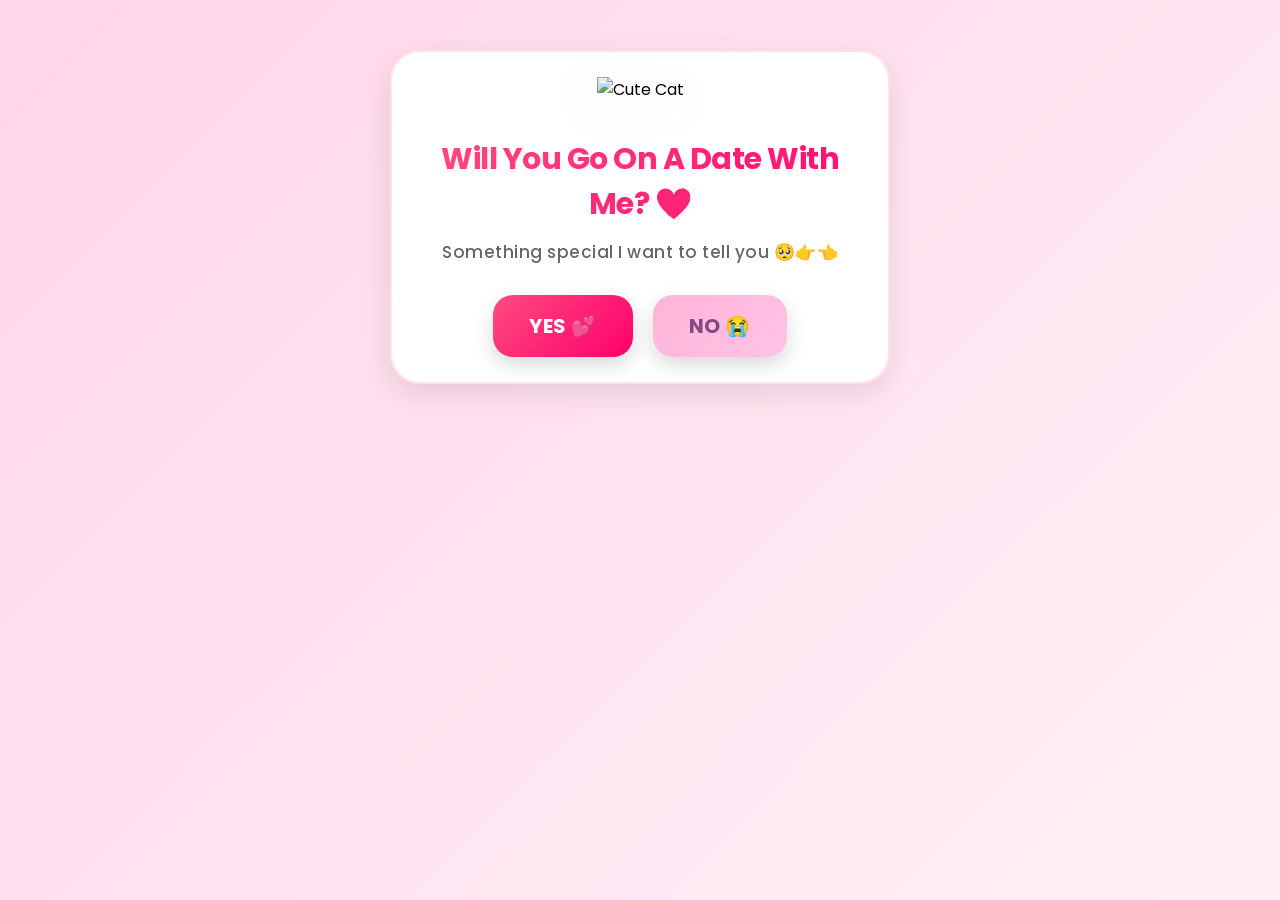
==== index.html @ a867fb10 "first commit" ====
<!DOCTYPE html>
<html lang="en">
<head>
<meta charset="UTF-8">
<meta name="viewport" content="width=device-width, initial-scale=1.0">

<title>A Question For You ❤️</title>

<link href="https://fonts.googleapis.com/css2?family=Poppins:wght@300;400;500;600;700&display=swap" rel="stylesheet">

<link rel="stylesheet" href="stylr.css">
</head>

<body>

<div class="floating-hearts"></div>

<div class="container">

    <div class="card">

        <img
        class="cat-gif"
        src="https://media.giphy.com/media/MDJ9IbxxvDUQM/giphy.gif"
        alt="Cute Cat">

        <h1>Will You Go On A Date With Me? 💖</h1>

        <p class="subtitle">
            Something special I want to tell you 🥺👉👈
        </p>

        <div class="btn-group">

            <button id="yesBtn" class="yes-btn">
                YES 💕
            </button>

            <button id="noBtn" class="no-btn">
                NO 😭
            </button>

        </div>

    </div>

</div>

<script>

const noBtn = document.getElementById("noBtn");

function moveButton() {

    const maxX = window.innerWidth - 180;
    const maxY = window.innerHeight - 100;

    const randomX = Math.floor(Math.random() * maxX);
    const randomY = Math.floor(Math.random() * maxY);

    noBtn.style.position = "fixed";
    noBtn.style.left = randomX + "px";
    noBtn.style.top = randomY + "px";
}

noBtn.addEventListener("mouseenter", moveButton);
noBtn.addEventListener("click", moveButton);

document.getElementById("yesBtn").addEventListener("click", () => {
    window.location.href = "date.html";
});

function createHeart() {

    const heart = document.createElement("div");

    heart.classList.add("heart");

    heart.innerHTML = "💖";

    heart.style.left = Math.random() * 100 + "vw";

    heart.style.animationDuration =
    (Math.random() * 3 + 4) + "s";

    document.body.appendChild(heart);

    setTimeout(() => {
        heart.remove();
    }, 7000);
}

setInterval(createHeart, 600);

</script>

</body>
</html>
---- stylr.css ----
*{
margin:0;
padding:0;
box-sizing:border-box;
font-family:'Poppins',sans-serif;
}

body{
background:linear-gradient(
135deg,
#FF6B9D,
#FFA8D8,
#FFD4E5,
#FFE9F4
);
background-size: 400% 400%;
animation: gradientShift 8s ease infinite;
min-height:100vh;
display:flex;
justify-content:center;
align-items:center;
padding:20px;
overflow-x:hidden;
}

@keyframes gradientShift {
  0% { background-position: 0% 50%; }
  50% { background-position: 100% 50%; }
  100% { background-position: 0% 50%; }
}

.container{
width:100%;
max-width:500px;
margin:30px auto 80px auto;
}

.card{
background:linear-gradient(135deg, #FFFFFF 0%, #FFF8FC 100%);
padding:40px;
border-radius:40px;
text-align:center;
box-shadow:
0 20px 60px rgba(255, 107, 157, 0.3),
0 0 0 1px rgba(255, 107, 157, 0.1);
transform: perspective(1000px) rotateX(0deg);
transition: all 0.5s ease;
border:2px solid rgba(255, 107, 157, 0.2);
}

.card:hover {
  transform: perspective(1000px) rotateX(5deg) translateY(-5px);
  box-shadow: 0 30px 80px rgba(255, 107, 157, 0.4), 0 0 0 1px rgba(255, 107, 157, 0.2);
}

.cat-gif{
width:240px;
max-width:100%;
margin-bottom:20px;
filter: drop-shadow(0 10px 20px rgba(255, 107, 157, 0.2));
transition: transform 0.3s ease;
}

.cat-gif:hover {
  transform: scale(1.05) rotate(2deg);
}

h1{
background: linear-gradient(135deg, #FF4B7F, #FF006B);
-webkit-background-clip: text;
-webkit-text-fill-color: transparent;
background-clip: text;
font-size:40px;
font-weight:700;
margin-bottom:12px;
letter-spacing: -0.5px;
text-shadow: 2px 2px 4px rgba(255, 107, 157, 0.1);
}

.subtitle{
font-size:20px;
color:#7F4A7E;
margin-bottom:25px;
font-weight:500;
letter-spacing: 0.5px;
}

.btn-group{
display:flex;
justify-content:center;
gap:20px;
margin-top:30px;
flex-wrap: wrap;
}

.yes-btn,
.no-btn,
.next-btn{
border:none;
padding:16px 36px;
border-radius:20px;
font-size:20px;
font-weight:700;
cursor:pointer;
transition: all 0.4s cubic-bezier(0.175, 0.885, 0.32, 1.275);
box-shadow: 0 8px 20px rgba(0, 0, 0, 0.15);
letter-spacing: 0.5px;
position: relative;
overflow: hidden;
}

.yes-btn,
.next-btn{
background: linear-gradient(135deg, #FF4B7F, #FF006B);
color:white;
}

.yes-btn:hover,
.next-btn:hover{
transform: scale(1.15) translateY(-2px);
box-shadow: 0 15px 40px rgba(255, 107, 157, 0.4);
}

.yes-btn:active,
.next-btn:active {
  transform: scale(0.95);
}

.no-btn{
background: linear-gradient(135deg, #FFB3D9, #FFC4E5);
color: #7F4A7E;
font-weight: 700;
}

.no-btn:hover {
  background: linear-gradient(135deg, #FFA8D8, #FFB3D9);
  box-shadow: 0 15px 40px rgba(255, 107, 157, 0.3);
}

.form-box{
display:flex;
flex-direction:column;
gap:20px;
}

.form-box label {
  font-size: 22px;
  font-weight: 700;
  background: linear-gradient(135deg, #FF4B7F, #FF006B);
  -webkit-background-clip: text;
  -webkit-text-fill-color: transparent;
  background-clip: text;
  letter-spacing: 0.5px;
}

.cute-input{
padding:16px 20px;
border-radius:18px;
border:2px solid #FFB3D9;
font-size:18px;
font-weight: 500;
background: linear-gradient(135deg, #FFF8FC, #FFFBFE);
transition: all 0.3s ease;
color: #7F4A7E;
}

.cute-input:focus {
  outline: none;
  border-color: #FF4B7F;
  box-shadow: 0 0 20px rgba(255, 107, 157, 0.3);
  transform: translateY(-2px);
}

.cute-input::placeholder {
  color: #D4A5D4;
}

.cute-input[type="date"],
.cute-input[type="time"],
select.cute-input {
  appearance: none;
  -webkit-appearance: none;
  -moz-appearance: none;
  background-image: url("data:image/svg+xml,%3Csvg xmlns='http://www.w3.org/2000/svg' width='12' height='12' viewBox='0 0 12 12'%3E%3Cpath fill='%23FF4B7F' d='M6 9L1 4h10z'/%3E%3C/svg%3E");
  background-repeat: no-repeat;
  background-position: right 12px center;
  padding-right: 40px;
  cursor: pointer;
}

select.cute-input option {
  background: white;
  color: #7F4A7E;
  font-weight: 500;
  padding: 10px;
}

select.cute-input option:checked {
  background: linear-gradient(135deg, #FF4B7F, #FF006B);
  color: white;
}

.summary-box {
  display: flex;
  flex-direction: column;
  gap: 18px;
  background: linear-gradient(135deg, #FFE9F4 0%, #FFF5FB 100%);
  padding: 25px;
  border-radius: 25px;
  border: 2px solid rgba(255, 107, 157, 0.2);
  margin: 25px 0;
}

.summary-item {
  font-size: 20px;
  font-weight: 600;
  color: #7F4A7E;
  padding: 12px;
  background: white;
  border-radius: 16px;
  box-shadow: 0 4px 15px rgba(255, 107, 157, 0.15);
  letter-spacing: 0.3px;
  transition: all 0.3s ease;
}

.summary-item:hover {
  transform: translateY(-3px);
  box-shadow: 0 8px 25px rgba(255, 107, 157, 0.25);
}

.summary-item span {
  color: #FF4B7F;
  font-weight: 700;
}

h2.love-text {
  font-size: 26px;
  font-weight: 700;
  background: linear-gradient(135deg, #FF4B7F, #FF006B);
  -webkit-background-clip: text;
  -webkit-text-fill-color: transparent;
  background-clip: text;
  margin: 20px 0;
  letter-spacing: 0.5px;
}

.food-grid {
  display: grid;
  grid-template-columns: repeat(auto-fit, minmax(100px, 1fr));
  gap: 18px;
  margin: 30px 0;
  padding: 20px;
  background: linear-gradient(135deg, #FFE9F4 0%, #FFF5FB 100%);
  border-radius: 25px;
  border: 2px solid rgba(255, 107, 157, 0.2);
}

.food-item {
  display: flex;
  flex-direction: column;
  align-items: center;
  justify-content: center;
  gap: 8px;
  padding: 20px;
  background: white;
  border-radius: 18px;
  border: 3px solid #FFB3D9;
  cursor: pointer;
  font-size: 40px;
  font-weight: 600;
  transition: all 0.4s cubic-bezier(0.175, 0.885, 0.32, 1.275);
  box-shadow: 0 8px 20px rgba(255, 107, 157, 0.15);
}

.food-item span {
  font-size: 16px;
  color: #7F4A7E;
  font-weight: 700;
}

.food-item:hover {
  transform: translateY(-8px) scale(1.08);
  box-shadow: 0 15px 40px rgba(255, 107, 157, 0.3);
  border-color: #FF4B7F;
}

.food-item.selected-food {
  background: linear-gradient(135deg, #FF4B7F, #FF006B);
  border-color: #FF006B;
  color: white;
  box-shadow: 0 15px 40px rgba(255, 107, 157, 0.4);
  transform: scale(1.1);
}

.food-item.selected-food span {
  color: white;
}

/* Heart Animation */
.heart {
  position: fixed;
  font-size: 32px;
  pointer-events: none;
  animation: float-up 7s linear forwards;
  opacity: 1;
}

@keyframes float-up {
  0% {
    transform: translateY(0) rotateZ(0deg);
    opacity: 1;
  }
  50% {
    transform: translateX(100px) translateY(-50vh) rotateZ(15deg);
  }
  100% {
    transform: translateX(150px) translateY(-100vh) rotateZ(30deg);
    opacity: 0;
  }
}

/* Floating Hearts Background */
.floating-hearts {
  position: fixed;
  top: 0;
  left: 0;
  width: 100%;
  height: 100%;
  pointer-events: none;
}

.food-grid{
display:grid;
grid-template-columns:repeat(2,1fr);
gap:15px;
margin-top:20px;
}

.food-item{
background:#fff;
padding:20px;
border-radius:20px;
cursor:pointer;
font-size:35px;
display:flex;
flex-direction:column;
align-items:center;
gap:8px;
transition:.3s;
box-shadow:0 5px 15px rgba(0,0,0,.08);
}

.food-item span{
font-size:15px;
font-weight:600;
}

.food-item:hover{
transform:scale(1.05);
}

.selected-food{
border:3px solid #ff4f9f;
}

.summary-box{
margin-top:20px;
display:flex;
flex-direction:column;
gap:15px;
}

.summary-item{
background:#fff5fa;
padding:15px;
border-radius:15px;
font-size:18px;
font-weight:600;
}

.love-text{
margin-top:25px;
color:#ff4f9f;
}

.heart{
position:fixed;
bottom:-50px;
font-size:30px;
animation:floatUp linear forwards;
pointer-events:none;
}

@keyframes floatUp{

0%{
transform:translateY(0);
opacity:1;
}

100%{
transform:translateY(-120vh);
opacity:0;
}
}
body{
background:linear-gradient(135deg,#ffd6e8,#fff0f7);
min-height:100vh;
display:flex;
justify-content:center;
align-items:flex-start;
padding:20px;
overflow-x:hidden;
overflow-y:auto;
}

.container{
width:100%;
max-width:500px;
margin:30px auto 80px auto;
}

.card{
background:white;
padding:25px;
border-radius:30px;
text-align:center;
box-shadow:0 10px 30px rgba(0,0,0,.1);

margin-bottom:50px;
}

.cat-gif{
width:220px;
max-width:100%;
}

h1{
color:#ff4f9f;
margin-top:15px;
font-size:30px;
}

.subtitle{
margin-top:10px;
color:#666;
font-size:17px;
}

.summary-box{
margin-top:25px;
display:flex;
flex-direction:column;
gap:15px;
}

.summary-item{
background:#fff5fa;
padding:15px;
border-radius:15px;
font-size:18px;
font-weight:600;
}

.love-text{
margin-top:25px;
color:#ff4f9f;
font-size:24px;
}

.next-btn{
margin-top:25px;
background:#ff4f9f;
color:white;
border:none;
padding:16px;
border-radius:20px;
font-size:18px;
font-weight:600;
cursor:pointer;
width:100%;
}

.loading{
display:none;
margin-top:15px;
font-size:15px;
color:#ff4f9f;
font-weight:600;
}

.heart{
position:fixed;
bottom:-50px;
font-size:30px;
pointer-events:none;
animation:floatUp linear forwards;
}

@keyframes floatUp{

0%{
transform:translateY(0);
opacity:1;
}

100%{
transform:translateY(-120vh);
opacity:0;
}

}
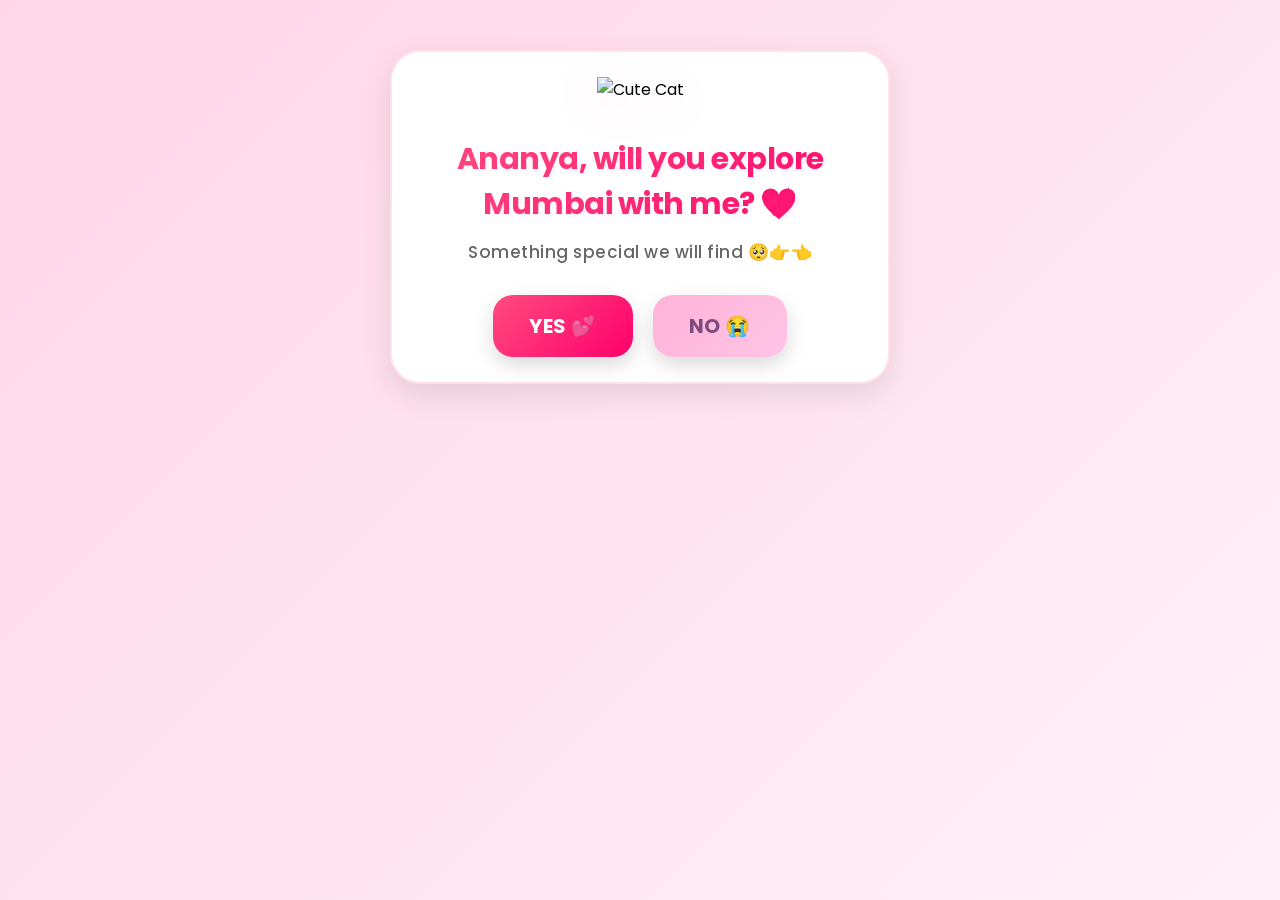
==== commit d1ccdf5e: "Update cat image source and text content" ====
--- a/index.html
+++ b/index.html
@@ -21,13 +21,13 @@
 
         <img
         class="cat-gif"
-        src="https://media.giphy.com/media/MDJ9IbxxvDUQM/giphy.gif"
+        src="https://media.giphy.com/media/MDJ9IbxxvDUQM/giphy.gf"
         alt="Cute Cat">
 
-        <h1>Will You Go On A Date With Me? 💖</h1>
+        <h1> Ananya, will you explore Mumbai with me? 💖</h1>
 
         <p class="subtitle">
-            Something special I want to tell you 🥺👉👈
+            Something special we will find 🥺👉👈
         </p>
 
         <div class="btn-group">
@@ -95,4 +95,4 @@
 </script>
 
 </body>
-</html>+</html>
